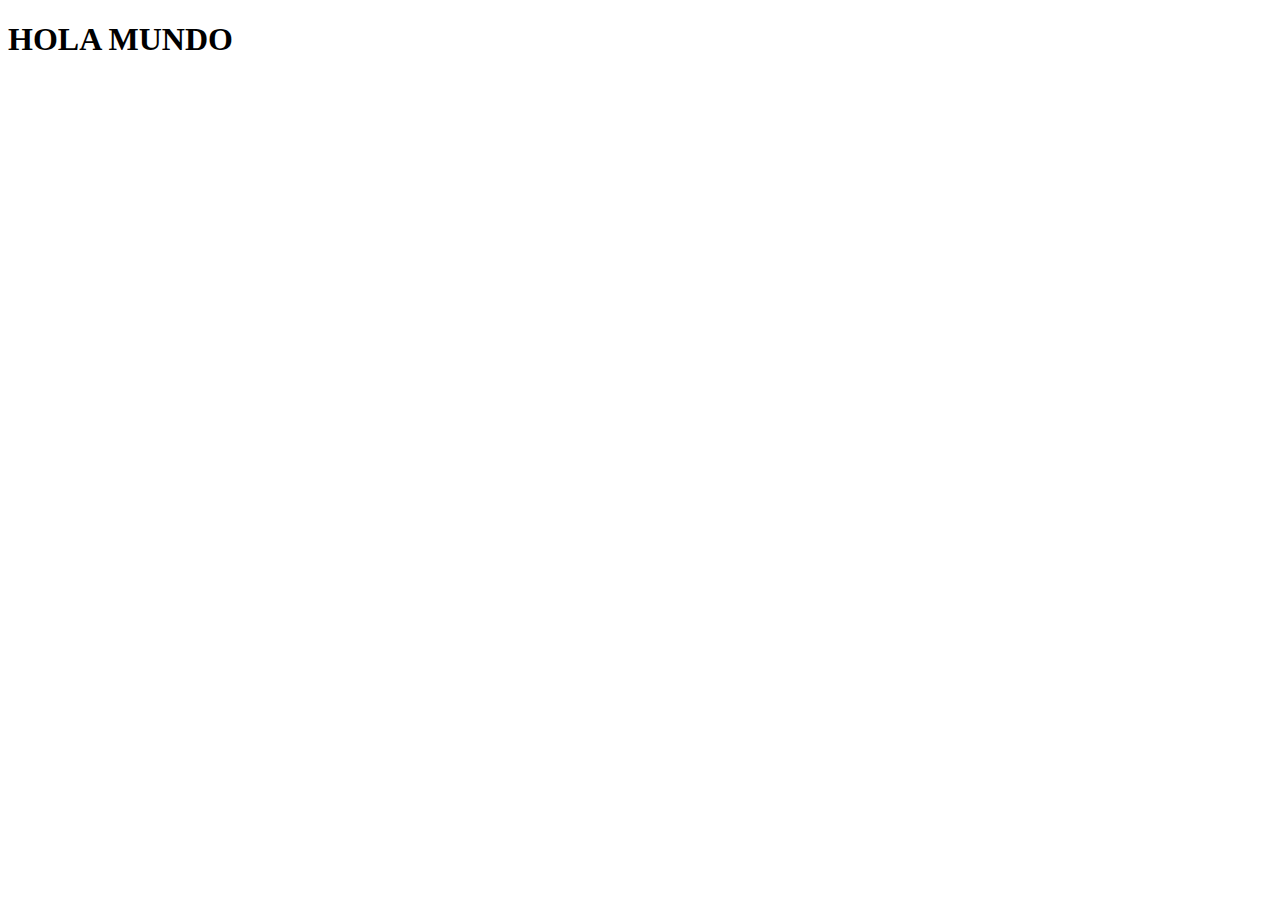
==== aja.html @ ca66919e "First commit2" ====
<!DOCTYPE html>
<html lang="en">
<head>
    <meta charset="UTF-8">
    <meta http-equiv="X-UA-Compatible" content="IE=edge">
    <meta name="viewport" content="width=device-width, initial-scale=1.0">
    <title>Document</title>
</head>
<body>
    <h1>HOLA MUNDO</h1>
</body>
</html>
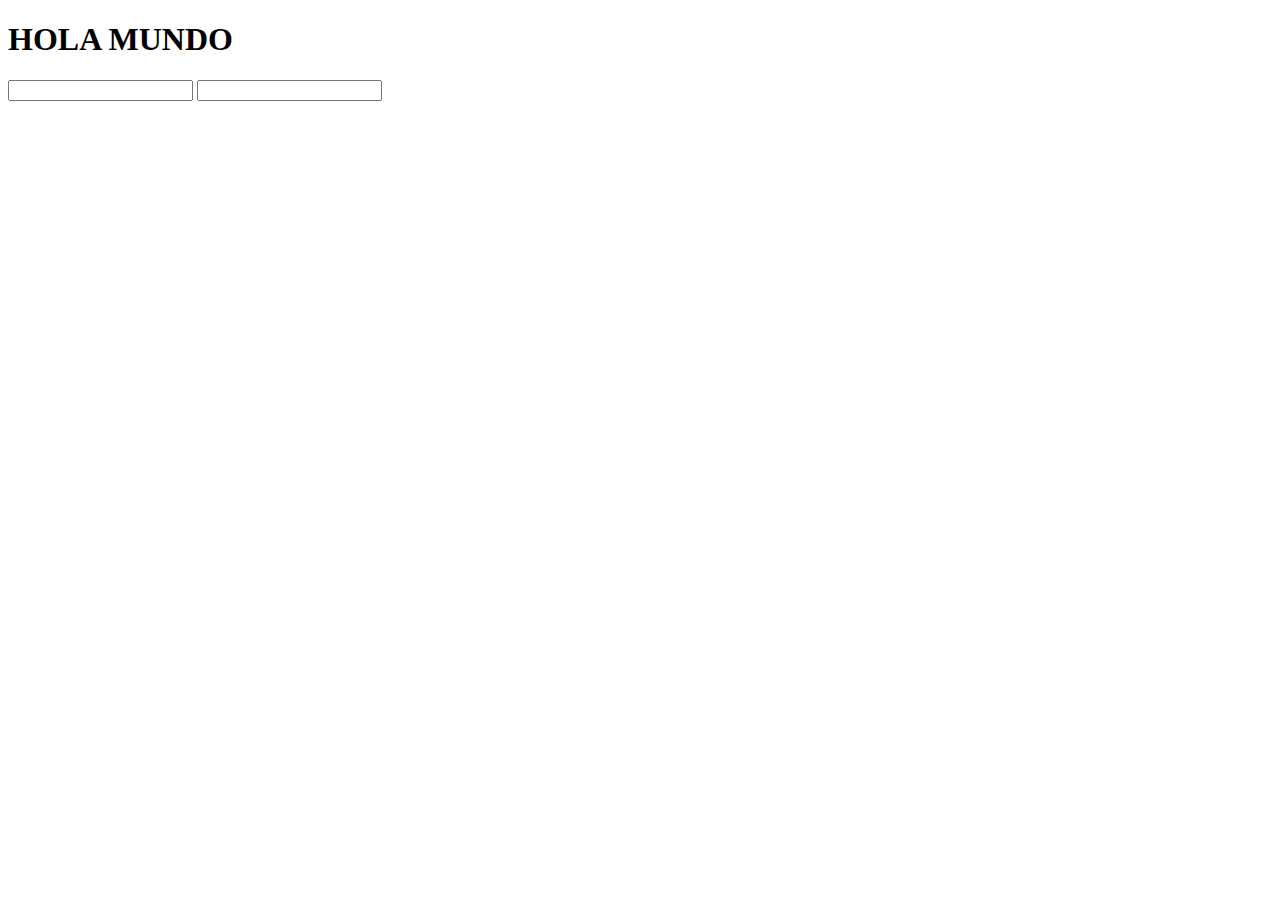
==== commit 546c3530: "Missing to show date and time" ====
--- a/aja.html
+++ b/aja.html
@@ -4,9 +4,26 @@
     <meta charset="UTF-8">
     <meta http-equiv="X-UA-Compatible" content="IE=edge">
     <meta name="viewport" content="width=device-width, initial-scale=1.0">
-    <title>Document</title>
+    <script src="view/js/test.js"></script>
+    <title>Prueba</title>
 </head>
 <body>
     <h1>HOLA MUNDO</h1>
+    <!-- <input type="date" name="fecha" id="fecha">
+    <input type="time" name="hora" id="hora"> -->
+    <input type="text" id="fecha">
+    <input type="text" id="hora">
+    <script>
+        window.onload = ()=>{
+            var today = new Date();
+            var now = today.toLocaleString();
+            fullDate = now.split(",");
+            document.getElementById("fecha").innerHTML = fullDate[0];
+            document.getElementById("hora").innerHTML = fullDate[1];
+            console.log(document.getElementById("fecha"));
+            console.log(document.getElementById("hora"));
+        }
+        
+    </script>
 </body>
 </html>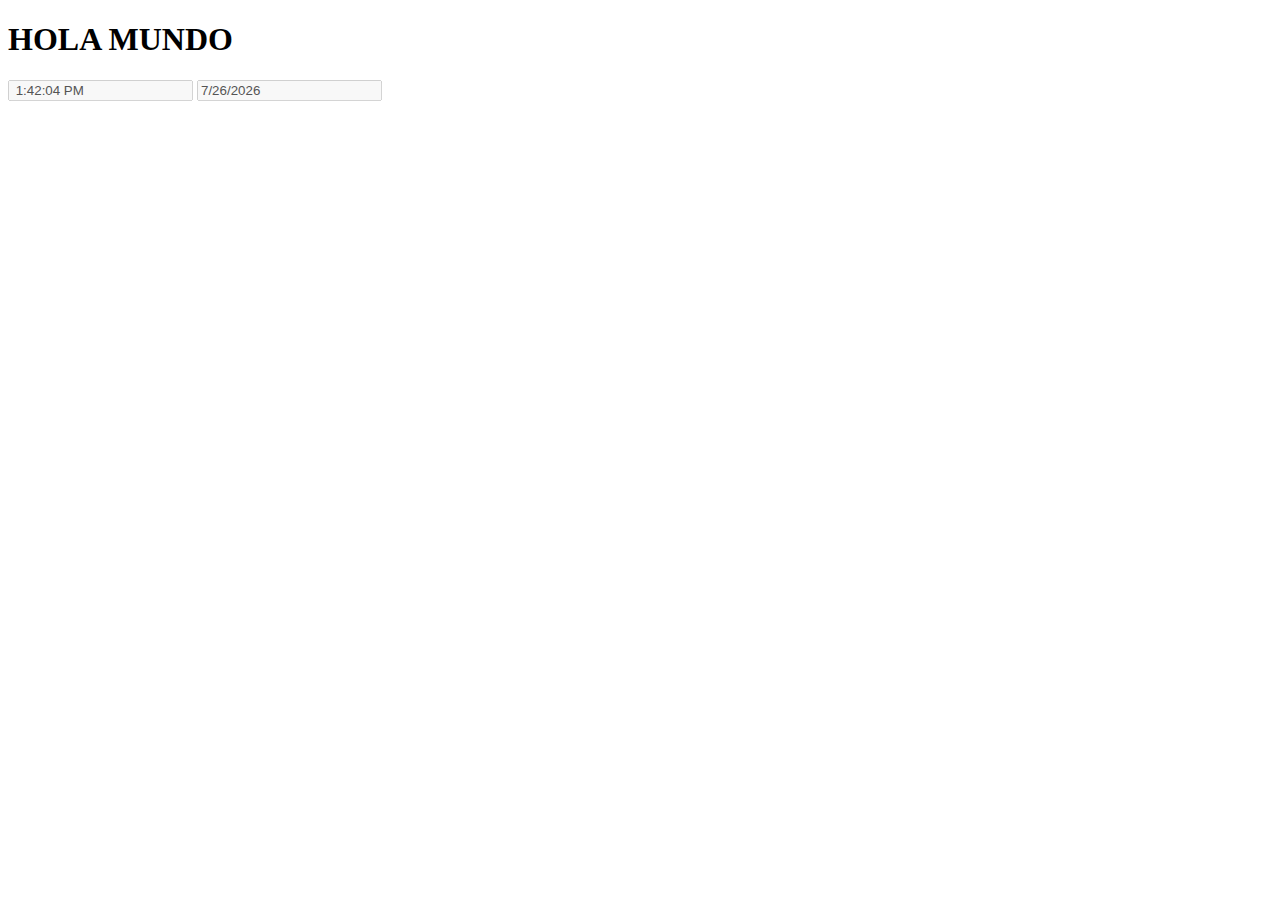
==== commit 6c28c966: "Missing to show date and time - FIXED" ====
--- a/aja.html
+++ b/aja.html
@@ -11,17 +11,16 @@
     <h1>HOLA MUNDO</h1>
     <!-- <input type="date" name="fecha" id="fecha">
     <input type="time" name="hora" id="hora"> -->
-    <input type="text" id="fecha">
-    <input type="text" id="hora">
+    <input type="text" id="hora" disabled>
+    <input type="text" id="fecha" disabled>
+    
     <script>
         window.onload = ()=>{
             var today = new Date();
             var now = today.toLocaleString();
             fullDate = now.split(",");
-            document.getElementById("fecha").innerHTML = fullDate[0];
-            document.getElementById("hora").innerHTML = fullDate[1];
-            console.log(document.getElementById("fecha"));
-            console.log(document.getElementById("hora"));
+            document.getElementById("fecha").value = fullDate[0];
+            document.getElementById("hora").value = fullDate[1];
         }
         
     </script>
